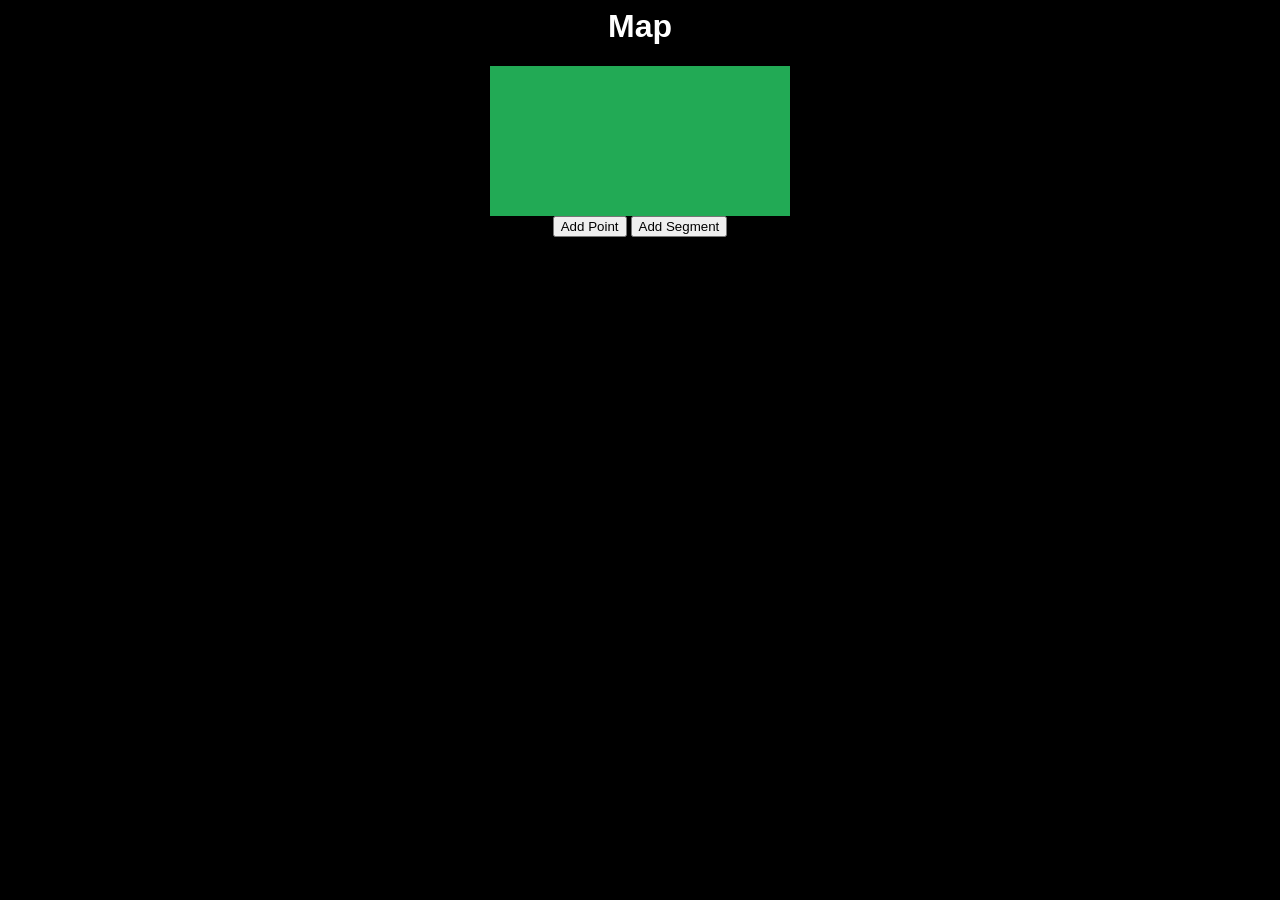
==== index.html @ 34262ef0 "added segment button" ====
<html>
    <head>
        <title>PsE map editor</title>
        <link rel="stylesheet" href="styles.css"/>
    </head>
    <body>
       <h1>Map</h1> 
       <canvas id="myCanvas"></canvas>
       <div id="controls">
          <button onclick="addRandomPoint()">Add Point</button>
          <button onclick="addRandomSegment()">Add Segment</button>

         </div>

       <script src="js/math/graph.js"></script>
       <script src="js/primitives/point.js"></script>
       <script src="js/primitives/segment.js"></script>
       <script>
          function addRandomSegment() {
            const index1 = Math.floor(Math.random() * graph.points.length);
            const index2 = Math.floor(Math.random() * graph.points.length);
            graph.addSegment(
               new Segment(graph.points[index1], graph.points[index2])
            );
            
         
          function addRandomPoint() {
            const success = graph.tryAddPoint(
               new Point(
                Math.random() * myCanvas.width,
                Math.random() * myCanvas.height
               )
            );
            ctx.clearRect(0, 0, myCanvas.width, myCanvas.height);
            graph.draw(ctx);
            console.log(success);
          } 
       myCanvas.width = 600;
        myCanvas.height = 600;
        
        const ctx = myCanvas.getContext("2d");
        
        const p1 = new Point(200, 200);
        const p2 = new Point(500, 200);
        const p3 = new Point(400, 400);
        const p4 = new Point(100, 300);

        const s1 = new Segment(p1, p2);
        const s2 = new Segment(p1, p3);
        const s3 = new Segment(p1, p4);
        const s4 = new Segment(p2, p3);

        

        const graph = new Graph([p1, p2, p3, p4], [s1, s2, s3, s4]);
        graph.draw(ctx);
    
       </script>
    </body>
</html>
---- styles.css ----
body{
    background-color: black;
    text-align: center;
}
h1{
    color: white;
    font-family: Arial;
}
#myCanvas {
    background-color: #2a5
}
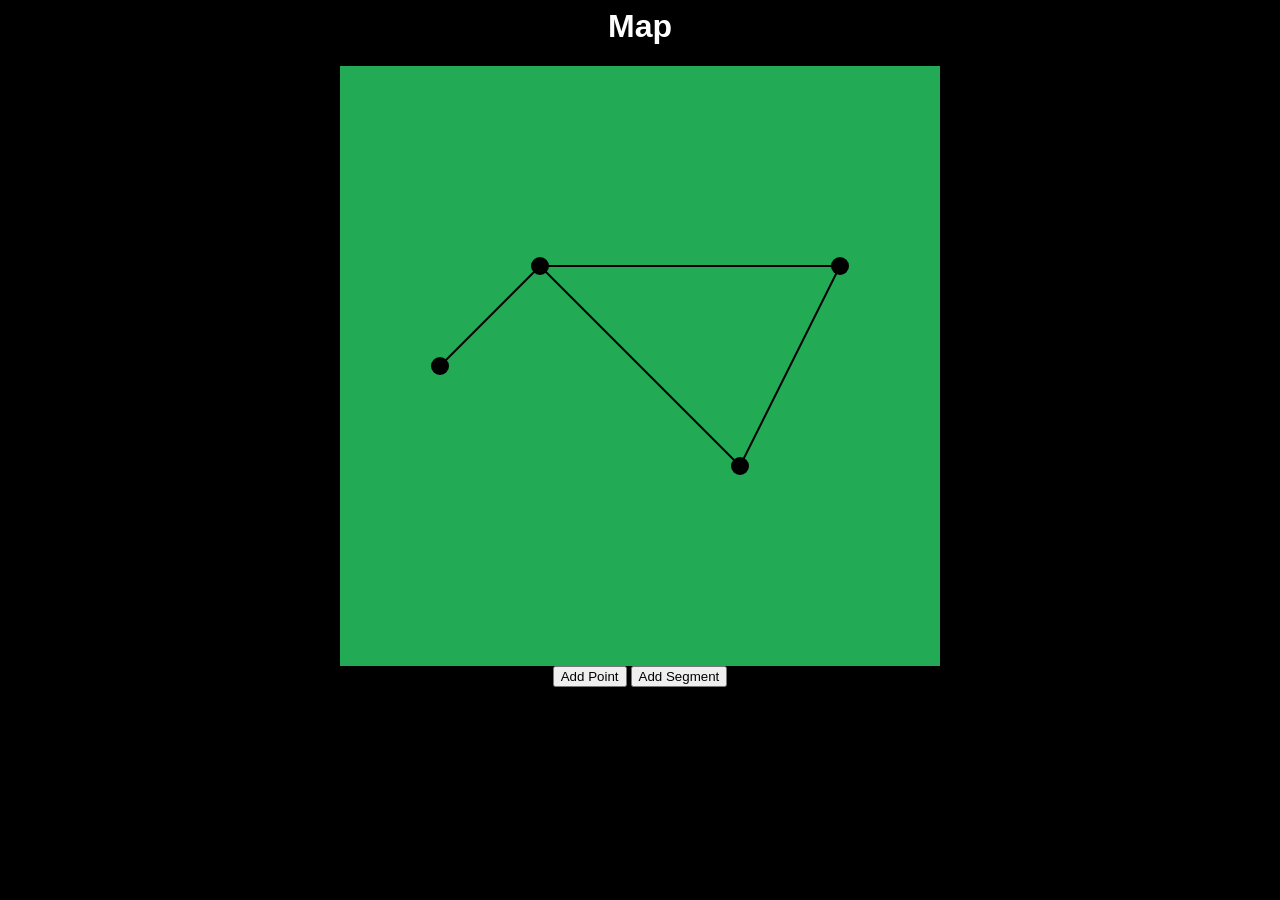
==== commit 60703ebc: "added segment functionality" ====
--- a/index.html
+++ b/index.html
@@ -19,9 +19,17 @@
           function addRandomSegment() {
             const index1 = Math.floor(Math.random() * graph.points.length);
             const index2 = Math.floor(Math.random() * graph.points.length);
-            graph.addSegment(
-               new Segment(graph.points[index1], graph.points[index2])
-            );
+            let success = false;
+            if ( index1 != index2) {
+               success = true;                          
+               graph.addSegment(
+                  new Segment(graph.points[index1], graph.points[index2])
+               );
+            }   
+            ctx.clearRect(0, 0, myCanvas.width, myCanvas.height);
+            graph.draw(ctx);
+            console.log(success);
+          }
             
          
           function addRandomPoint() {
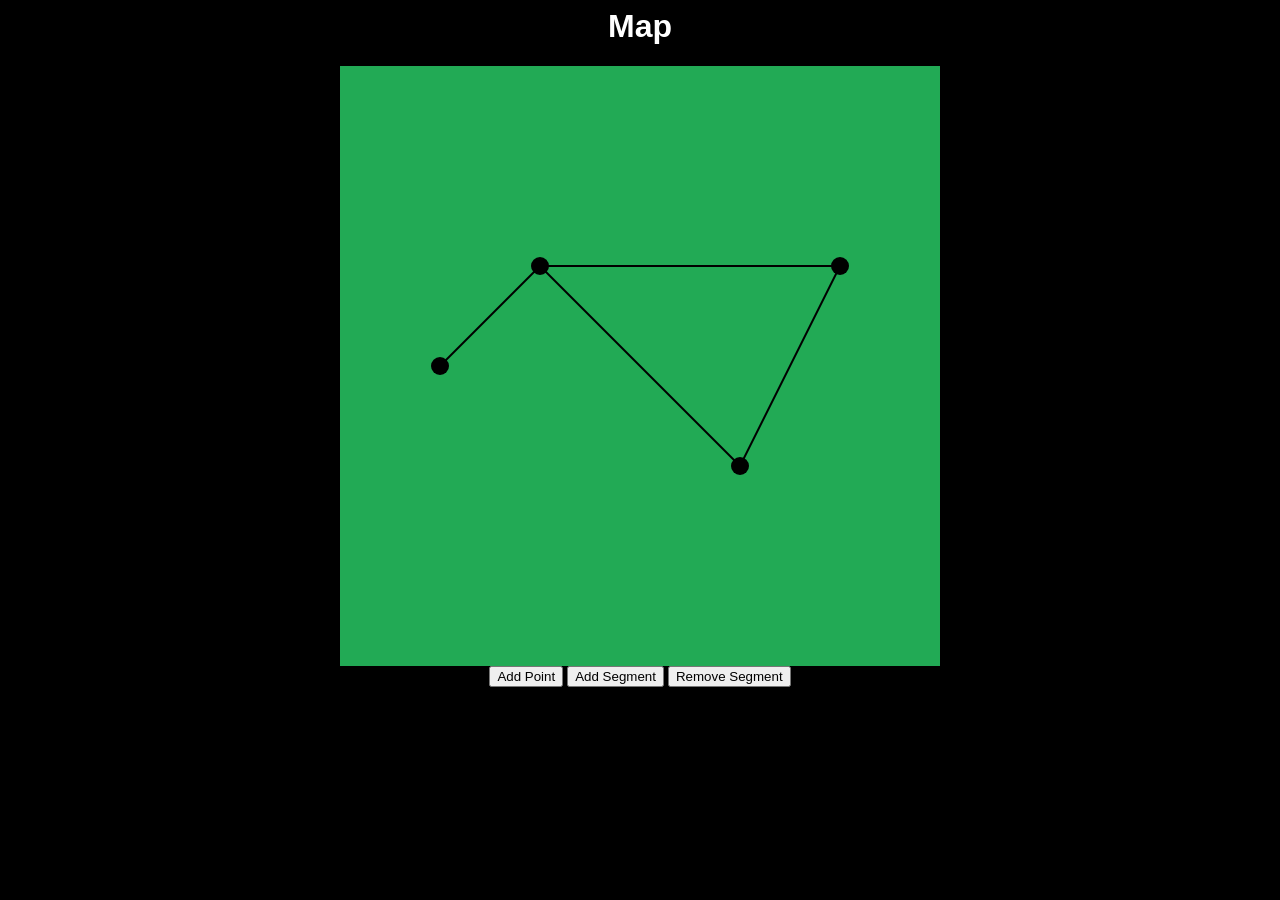
==== commit 67009cb8: "added segment removing function and button" ====
--- a/index.html
+++ b/index.html
@@ -9,29 +9,33 @@
        <div id="controls">
           <button onclick="addRandomPoint()">Add Point</button>
           <button onclick="addRandomSegment()">Add Segment</button>
-
-         </div>
+          <button onclick="removeRandomSegment()">Remove Segment</button>
+        </div>
 
        <script src="js/math/graph.js"></script>
        <script src="js/primitives/point.js"></script>
        <script src="js/primitives/segment.js"></script>
        <script>
+          function removeRandomSegment() {
+            if (graph.segments.length == 0) {
+               console.log("no segments");
+               return;
+            }
+            const index = Math.floor(Math.random() * graph.segments.length);
+            graph.removeSegment(graph.segments[index]);              
+            ctx.clearRect(0, 0, myCanvas.width, myCanvas.height);
+            graph.draw(ctx);
+          }
           function addRandomSegment() {
             const index1 = Math.floor(Math.random() * graph.points.length);
             const index2 = Math.floor(Math.random() * graph.points.length);
-            let success = false;
-            if ( index1 != index2) {
-               success = true;                          
-               graph.addSegment(
-                  new Segment(graph.points[index1], graph.points[index2])
-               );
-            }   
+            const success = graph.tryAddSegment(
+               new Segment(graph.points[index1], graph.points[index2])
+            );              
             ctx.clearRect(0, 0, myCanvas.width, myCanvas.height);
             graph.draw(ctx);
             console.log(success);
-          }
-            
-         
+          }                 
           function addRandomPoint() {
             const success = graph.tryAddPoint(
                new Point(
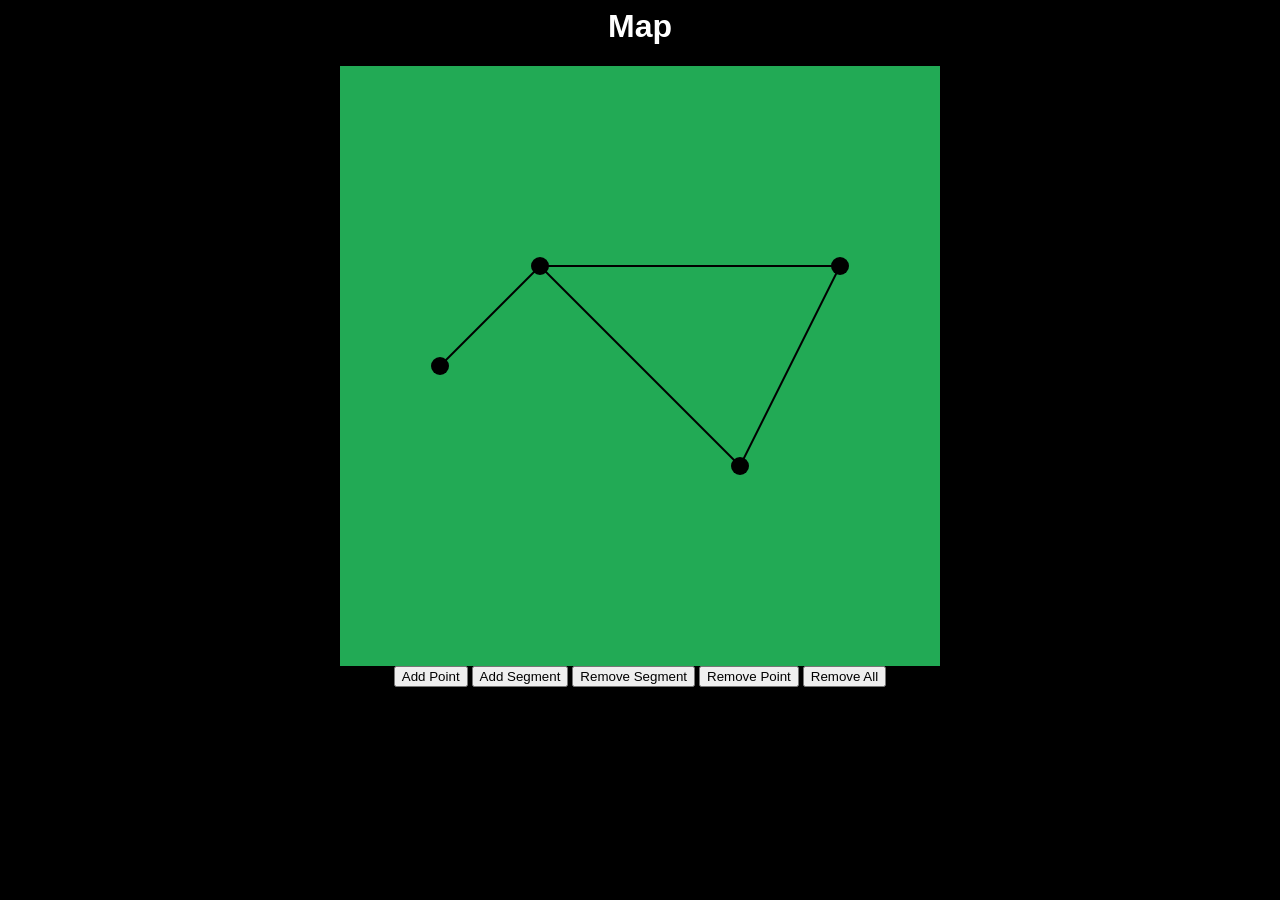
==== commit cc33d02e: "added dispose method and point removing function" ====
--- a/index.html
+++ b/index.html
@@ -10,12 +10,29 @@
           <button onclick="addRandomPoint()">Add Point</button>
           <button onclick="addRandomSegment()">Add Segment</button>
           <button onclick="removeRandomSegment()">Remove Segment</button>
+          <button onclick="removeRandomPoint()">Remove Point</button>
+          <button onclick="removeAll()">Remove All</button>          
         </div>
 
        <script src="js/math/graph.js"></script>
        <script src="js/primitives/point.js"></script>
        <script src="js/primitives/segment.js"></script>
        <script>
+          function removeAll() {
+            graph.dispose();
+            ctx.clearRect(0, 0, myCanvas.width, myCanvas.height);
+            graph.draw(ctx);
+          }
+          function removeRandomPoint() {
+            if (graph.points.length == 0) {
+               console.log("no points");
+               return;
+            }
+            const index = Math.floor(Math.random() * graph.points.length);
+            graph.removePoint(graph.points[index]);              
+            ctx.clearRect(0, 0, myCanvas.width, myCanvas.height);
+            graph.draw(ctx);
+          }         
           function removeRandomSegment() {
             if (graph.segments.length == 0) {
                console.log("no segments");
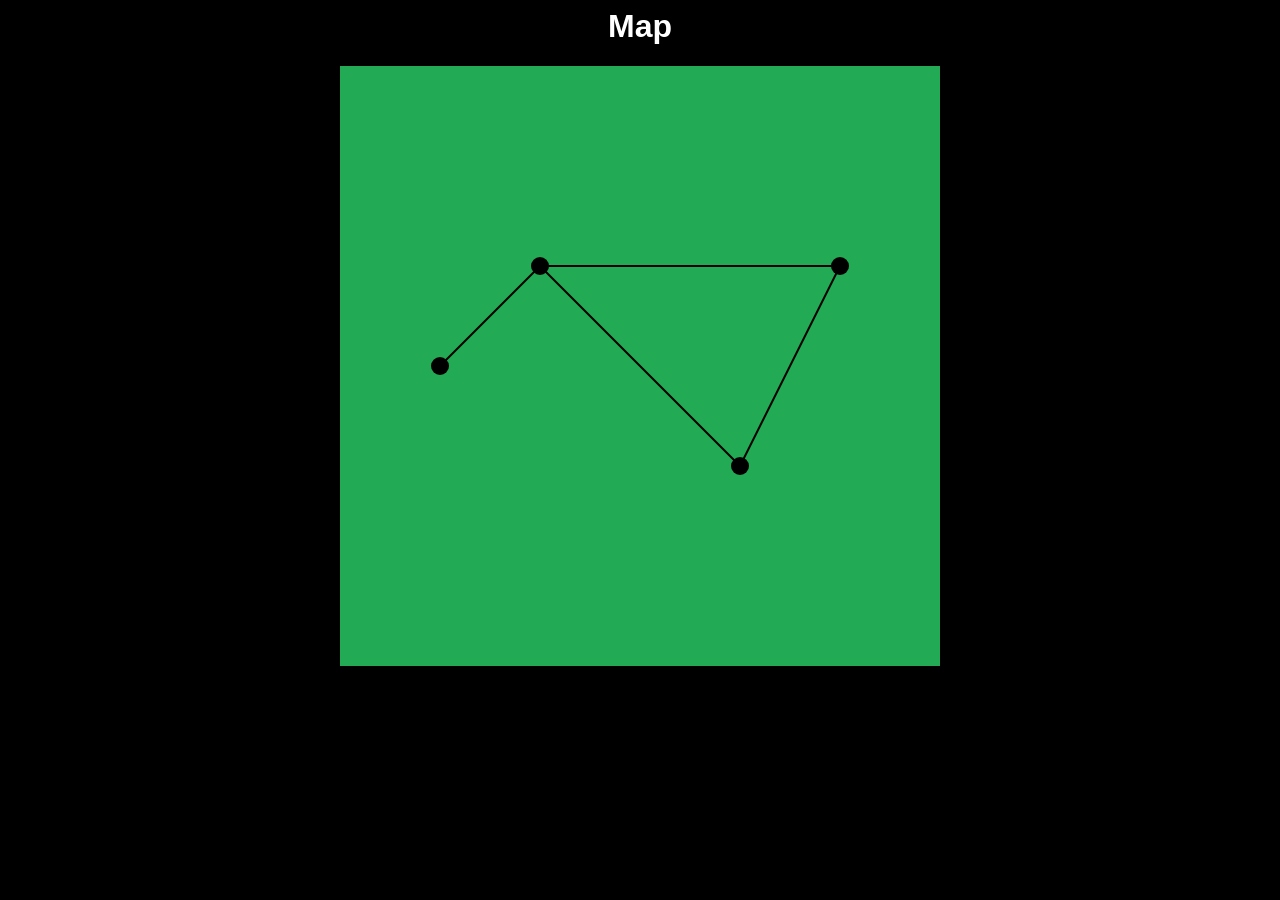
==== commit 63b516e7: "deleted controls to make room for the editor" ====
--- a/index.html
+++ b/index.html
@@ -6,64 +6,14 @@
     <body>
        <h1>Map</h1> 
        <canvas id="myCanvas"></canvas>
-       <div id="controls">
-          <button onclick="addRandomPoint()">Add Point</button>
-          <button onclick="addRandomSegment()">Add Segment</button>
-          <button onclick="removeRandomSegment()">Remove Segment</button>
-          <button onclick="removeRandomPoint()">Remove Point</button>
-          <button onclick="removeAll()">Remove All</button>          
-        </div>
+       <div id="controls">         
+       </div>
 
        <script src="js/math/graph.js"></script>
        <script src="js/primitives/point.js"></script>
        <script src="js/primitives/segment.js"></script>
        <script>
-          function removeAll() {
-            graph.dispose();
-            ctx.clearRect(0, 0, myCanvas.width, myCanvas.height);
-            graph.draw(ctx);
-          }
-          function removeRandomPoint() {
-            if (graph.points.length == 0) {
-               console.log("no points");
-               return;
-            }
-            const index = Math.floor(Math.random() * graph.points.length);
-            graph.removePoint(graph.points[index]);              
-            ctx.clearRect(0, 0, myCanvas.width, myCanvas.height);
-            graph.draw(ctx);
-          }         
-          function removeRandomSegment() {
-            if (graph.segments.length == 0) {
-               console.log("no segments");
-               return;
-            }
-            const index = Math.floor(Math.random() * graph.segments.length);
-            graph.removeSegment(graph.segments[index]);              
-            ctx.clearRect(0, 0, myCanvas.width, myCanvas.height);
-            graph.draw(ctx);
-          }
-          function addRandomSegment() {
-            const index1 = Math.floor(Math.random() * graph.points.length);
-            const index2 = Math.floor(Math.random() * graph.points.length);
-            const success = graph.tryAddSegment(
-               new Segment(graph.points[index1], graph.points[index2])
-            );              
-            ctx.clearRect(0, 0, myCanvas.width, myCanvas.height);
-            graph.draw(ctx);
-            console.log(success);
-          }                 
-          function addRandomPoint() {
-            const success = graph.tryAddPoint(
-               new Point(
-                Math.random() * myCanvas.width,
-                Math.random() * myCanvas.height
-               )
-            );
-            ctx.clearRect(0, 0, myCanvas.width, myCanvas.height);
-            graph.draw(ctx);
-            console.log(success);
-          } 
+
        myCanvas.width = 600;
         myCanvas.height = 600;
         
